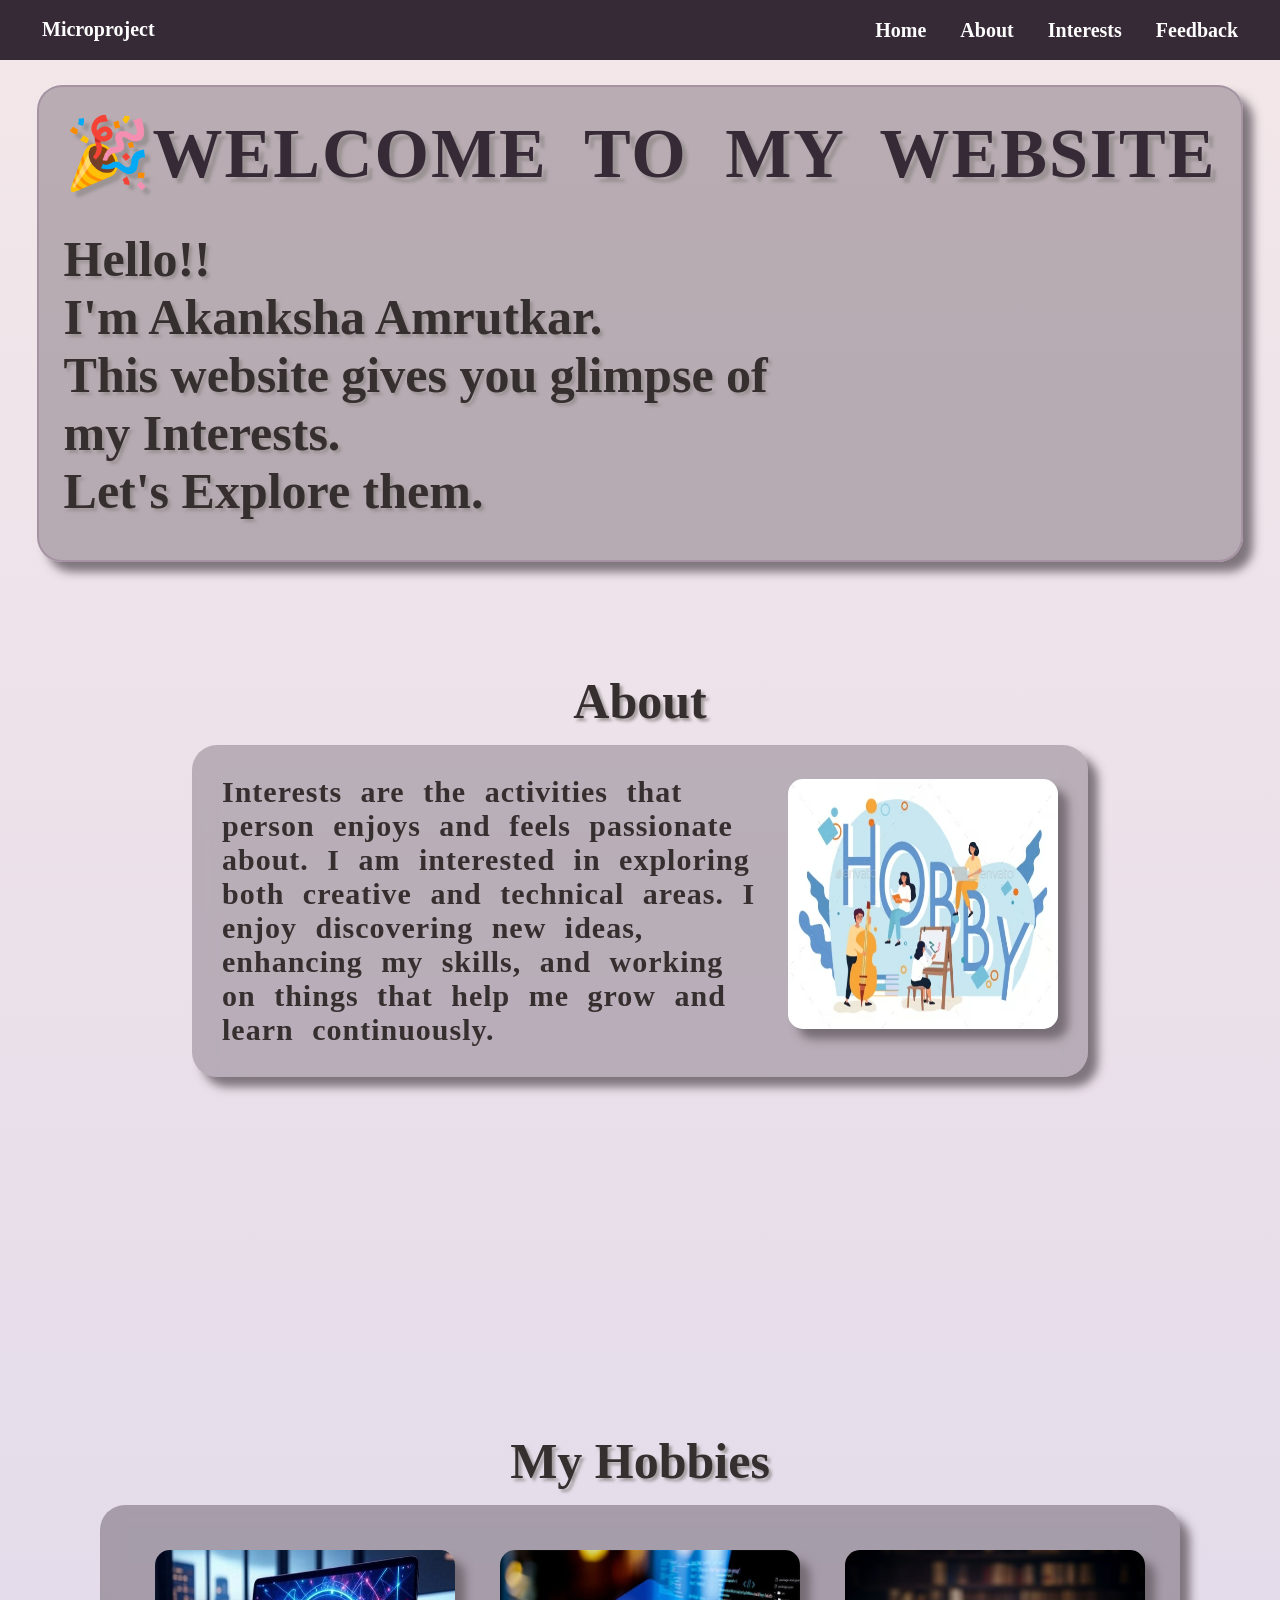
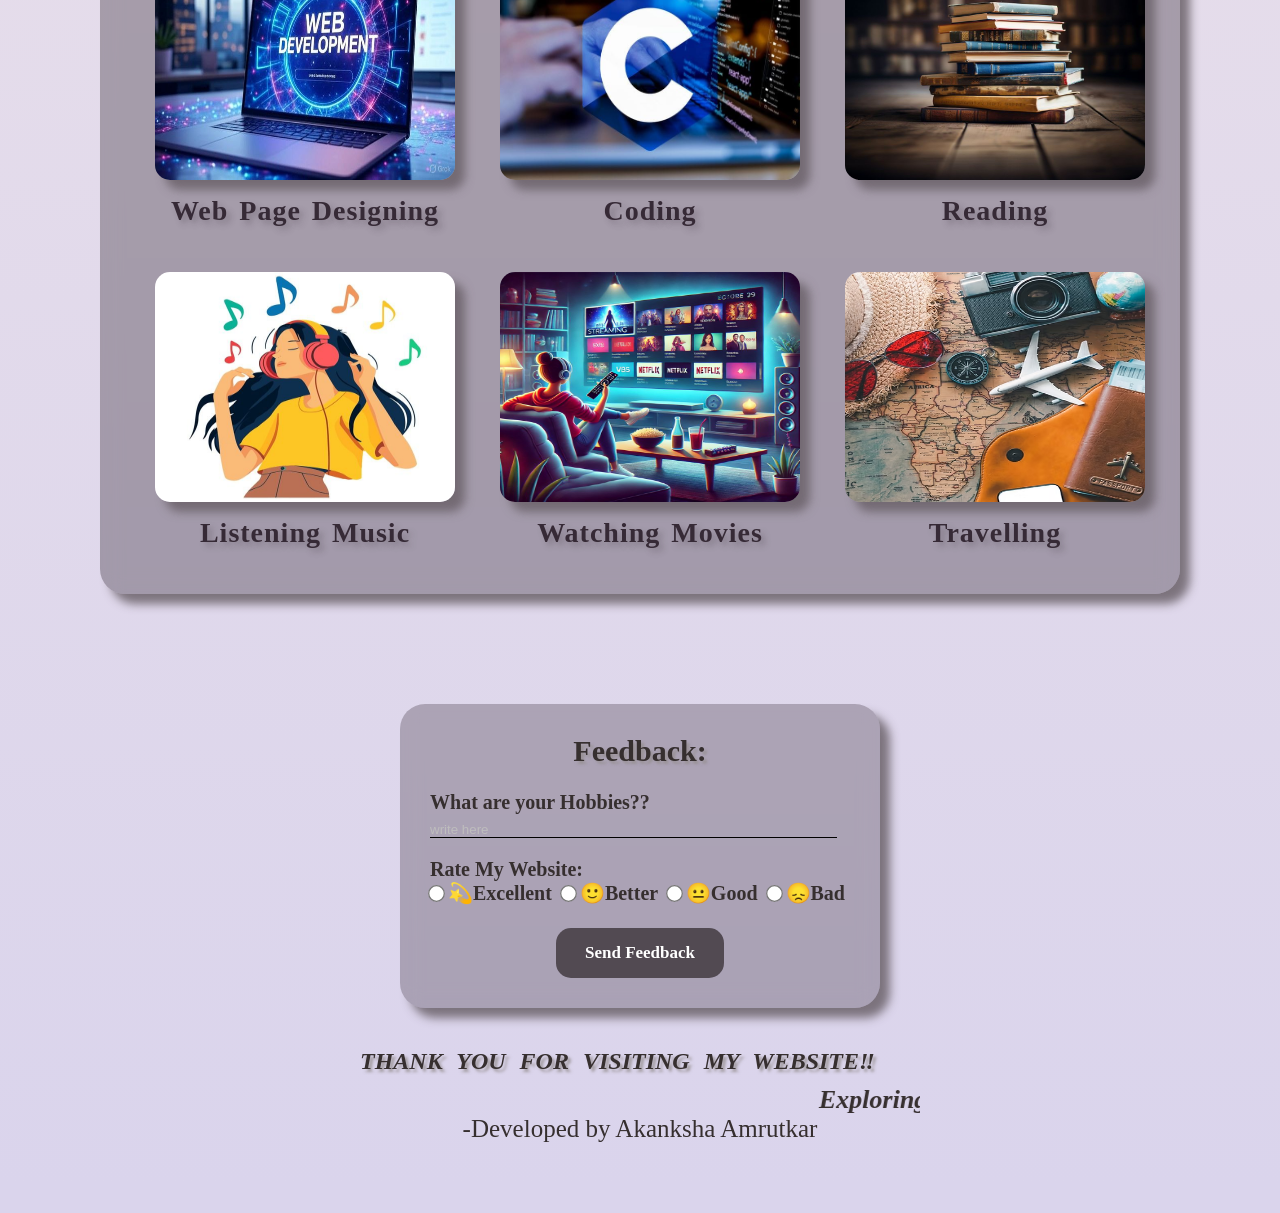
==== index.html @ 0caa79c3 "Add files via upload" ====
<html>

<head>
    <title>Microproject_05</title>
    <link rel="stylesheet" href="stylemp.css">
    <meta name="viewport" content="width=device-width, intial-scale=1.0">
</head>

<body>
    <nav>
        <div class="view">
            <a class="t">Microproject</a>
        </div>

        <div class="tab">
            <a class="n" href="#name">Home</a>
            <a class="n" href="#about">About</a>
            <a class="n" href="#Interests">Interests</a>
            <a class="n" href="#Feedback">Feedback</a>
        </div>

    </nav>

    <section id="name">
        <div class="name">
            <p class="head">🎉WELCOME TO MY WEBSITE</p><br><br>
            <p class="p1">Hello!!<br> I'm Akanksha Amrutkar.<br>This website gives you glimpse of <br>my
                Interests.
                <br>Let's Explore them.
            </p>
        </div>
    </section>

    <div class="d1">
        <section id="about">
            <center>
                <p class="p1">About</p>
            </center>
            <div class="des">
                <p>
                    Interests are the activities that person enjoys and feels passionate about.
                    I am interested in exploring both creative and technical areas. I enjoy
                    discovering new ideas, enhancing my skills, and working
                    on things that help me grow and learn continuously.
                </p>
                <img src="h2.avif">
            </div>
        </section>
    </div>


    <section id="Interests">

        <center>
            <p class="p1">My Hobbies</p>
        </center>
        <div class="main">

            <div class="ins">
                <a href="web.html">
                    <img src="web.jpeg">
                    <p>Web Page Designing</p>
                </a>
            </div>

            <div class="ins">
                <a href="cod.html">
                    <img src="ci.jpeg">
                    <p>Coding</p>
                </a>
            </div>

            <div class="ins">
                <a href="read.html">
                    <img src="i1.jpeg">
                    <p>Reading</p>
                </a>
            </div>

            <div class="ins">
                <a href="music.html">
                    <img src="mi.jpeg">
                    <p>Listening Music</p>
                </a>
            </div>

            <div class="ins">
                <a href="movies.html">
                    <img src="mov.jpeg">
                    <p>Watching Movies</p>
                </a>
            </div>

            <div class="ins">
                <a href="travel.html">
                    <img src="tra.avif">
                    <p>Travelling</p>
                </a>
            </div>

        </div>
    </section>


    <section id="Feedback">

        <div class="rate">
            <center>
                <p class="p2">Feedback:</p><br>
            </center>
            <form>
                <label>What are your Hobbies??</label><br>
                <input type="text" placeholder="write here"><br>
                <label>Rate My Website:</label><br>
                <label><input type="radio" name="rate">💫Excellent&nbsp;</label>
                <label><input type="radio" name="rate">🙂Better&nbsp;</label>
                <label><input type="radio" name="rate">😐Good&nbsp;</label>
                <label><input type="radio" name="rate">😞Bad&nbsp;</label>
                <br><br>
                <div class="but">
                    <button type="submit">Send Feedback</button>
                </div>
            </form>
        </div>

        <h1>THANK YOU FOR VISITING MY WEBSITE‼</h1>
        <marquee scrollamount="6" direction="left">
            <h2>Exploring, learning and creating everyday.</h2>
        </marquee>
        <p class="me">-Developed by Akanksha Amrutkar</p>
    </section>

</body>

</html>
---- stylemp.css ----
*{
    margin: 0;
    padding: 0;
    box-sizing: border-box;
}

html {
    scroll-behavior: smooth;
}

body {
    background-image: linear-gradient(to top, #dad4ec 0%, #dad4ec 1%, #f3e7e9 100%);
    color: rgb(54, 47, 47);
    font-family: Perpetua;
    display: flex;
    flex-direction: column;
    align-items: center;
    justify-content: center;
}

nav {
    background-color: #362a36;
    height: 60px;
    width: 100%;
    display: flex;
    justify-content: space-between;
    padding: 10px;
}

.tab {
    display: flex;
    flex-direction: row;
    align-items: center;
    gap: 30px;
    margin-right: 30px;
}

.view {
    margin: 8px;
    margin-left: 30px;
    text-align: center;
    align-items: center;
    font-weight: bold;
    font-size: 20px;

}

.head {
    color: #362a36;
    font-size: 70px;
    font-weight: bold;
    word-spacing: 18px;
    letter-spacing: 2px;
    text-shadow: 5px 5px 3px rgba(148, 142, 142, 0.81);
}

section {
    margin-bottom: 70px;
}

.name {
    display: block;
    margin: auto;
    margin-top: 25px;
    padding: 25px;
    border: 2px solid rgba(155, 133, 153, 0.628);
    box-shadow: 10px 10px 10px rgba(108, 98, 107, 0.856);
    background-color: #352a354d;
    border-radius: 25px;
    transition: 0.3s ease;
}

.name:hover {
    transform: scale(1.03);
}

.d1 {
    margin: 40px;
    height: 80%;
    width: 70%;
}

.des {
    background-color: #362a3646;
    padding: 30px;
    font-size: 30px;
    font-weight: bold;
    letter-spacing: 1px;
    word-spacing: 10px;
    height: auto;
    width: 100%;
    text-align: left;
    backdrop-filter: blur(10px);
    box-shadow: 10px 10px 10px rgba(108, 98, 107, 0.856);
    border-radius: 25px;
    display: flex;
    flex-direction: row;
    gap: 30px;
    align-items: center;
}


.des img {
    height: 250px;
    width: 270px; 
    border-radius: 15px;
}

.n,
.t {
    text-decoration: none;
    color: rgb(254, 254, 254);
    font-size: 20px;
    font-weight: bold;
    padding: 2px;
    transition: 0.3s ease;
}

.n:hover {
    color: rgb(145, 145, 155);
    border: 1px solid white;
    border-radius: 5px;
    cursor: pointer;
}

.t:hover {
    color: rgb(145, 145, 155);
    cursor: pointer;
    transform: scale(1.2);
}

.main {
    display: grid;
    grid-template-columns: repeat(3, 1fr);
    gap: 15px;
    height: auto;
    width: 100%;
    background-color: #362a365b;
    padding: 30px;
    border-radius: 25px;
    backdrop-filter: blur(10px);
    box-shadow: 10px 10px 10px rgba(108, 98, 107, 0.856);
}

.ins {
    border: none;
    border-radius: 25px;
    width: 100%;
    height: auto;
    font-size: 28px;
    font-weight: bold;
    letter-spacing: 1px;
    word-spacing: 3px;
    text-align: center;
    margin: 10px;
    padding: 5px;
}

.ins p {
    color: #362a36;
    text-shadow: 4px 4px 6px #352a354d;
}

.p1 {
    font-size: 50px;
    text-shadow: 3px 3px 3px rgba(148, 142, 142, 0.81);
    font-weight: bold;
    margin-bottom: 15px;
}


img {
    height: 230px;
    width: 300px;
    box-shadow: 10px 10px 10px rgba(108, 98, 107, 0.856);
    margin-bottom: 15px;
    border-radius: 15px;
    transition: all 0.4s ease;
}

img:hover {
    transform: scale(1.05);

}

.rate {
    box-shadow: 10px 10px 10px rgba(108, 98, 107, 0.856);
    margin: 40px;
    height: auto;
    padding: 30px;
    border-radius: 25px;
    backdrop-filter: blur(10px);
    background-color: #362a364c;
    font-size: 20px;
    font-weight: bold;
}

.p2 {
    font-size: 30px;
    text-shadow: 3px 3px 3px rgba(148, 142, 142, 0.81);
    font-weight: bold;

}

input[type="text"] {
    background-color: transparent;
    margin-bottom: 20px;
    margin-top: 8px;
    width: 97%;
    border: none;
    border-bottom: 1px solid black;

}

::placeholder {
    color: rgb(190, 189, 189);
}

input[type="radio"]{
    transform: scale(1.3);
    margin-right: 5px;
    cursor: pointer;
}

.but {
    display: flex;
    justify-content: center;
}

button {
    height: 50px;
    width: 40%;
    background-color: #524a52;
    color: white;
    font-family: Perpetua;
    font-size: 17px;
    font-weight: bold;
    border: none;
    border-radius: 15px;
    transition: all 0.3s ease-in;
}

button:hover {
    transform: scale(1.1);
    cursor: pointer;
    background-color: #6c636f;
}

a {
    text-decoration: none;
    color: black;
}

h1 {
    font-family: Perpetua;
    font-style: italic;
    word-spacing: 8px;
    text-shadow: 3px 3px 3px rgba(148, 142, 142, 0.81);;
}

h2{
    font-family:Constantia;
    font-size: 26px;
    font-weight: bold;
    font-style: italic;
    margin-top: 10px;
}


.me {
    text-align: center;
    font-family: Brush script MT, cursive;
    font-size: 25px;
}

@media (max-width: 992px) {
    .name{
        padding: 18px;
        width: 90%;
    }

    .head{
        width: 98%;
        font-size: 30px;
        word-spacing: normal;
    }
    
    .main {
        grid-template-columns: repeat(2, 1fr);
        gap: 8px;
        width: auto;
        height: auto;
        padding: 15px;
    }

    .ins {
        display: block;
        margin: auto;
        width: 100%;
        height: auto;
        font-size: 24px;
        word-spacing: normal;
    }

    .des{
        display: block;
        margin: auto;
        text-align: center;
        align-items: center;
        padding: 12px;
        font-size: 18px;
        word-spacing: normal;
        width: 100%;
        height: auto;
        gap: 15px;
    }

    .des img{
        margin-top: 10px;
        height: 150px;
        width: 170px;
    }

    img{
        height: 160px;
        width: 180px;
    }
}

@media (max-width: 576px) {

    nav{
        height: auto;
        width: 100%;
        display: block;
        margin: auto;
    }

    .tab{
        display: flex;
        margin-left: 24px;
    }

    .view{
        font-size: 13px;
        margin-bottom: 10px;
    }

    section{
        margin-bottom: 120px;
    }

    .name{
        padding: 18px;
        width: 90%;
    }

    .head{
        width: 98%;
        font-size: 30px;
        word-spacing: normal;
    }

    .d1{
        margin: 20px;
        height: auto;
        width: 80%;
    }

    .des{
        display: block;
        margin: auto;
        text-align: center;
        align-items: center;
        padding: 12px;
        font-size: 18px;
        word-spacing: normal;
        width: 100%;
        height: auto;
        gap: 15px;
    }

    .des img{
        margin-top: 10px;
        height: 150px;
        width: 170px;
    }

    .n,.t{
        font-size: 17px;
    }

    .main {
        grid-template-columns: repeat(2, 1fr);
        gap: 8px;
        width: auto;
        height: auto;
        padding: 15px;
    }

    .ins {
        display: block;
        margin: auto;
        width: 100%;
        height: auto;
        font-size: 24px;
        word-spacing: normal;
    }

    img{
        height: 130px;
        width: 160px;
        transition: all 0.3s ease;
    }

    img:hover {
    transform: scale(1.05);
    }

    img:active {
    transform: scale(0.97);
    }

    .p1 {
        font-size: 22px;
    }

    a {
        font-size: 13px;
    }

    .rate{
        display: block;
        margin: 20px;
        height: auto;
        padding: 20px;
        font-size: 18px;
        width: auto;
    }

    .p2{
        font-size: 20px;
    }

    input[type="text"] {
        width: 95%;
    }

    input[type="radio"]{
    transform: scale(1.1);
    margin-right: 5px;
    cursor: pointer;
   }

   button:active{
    background-color: #8a848a;
   }

   h1{
    text-align: center;
    font-size: 19px;
    word-spacing: 6px;
    margin: 6px;
   }

   h2{
    font-size: 15px;
    margin-bottom: 15px;
   }

   .me{
    font-size: 22px;
   }
}
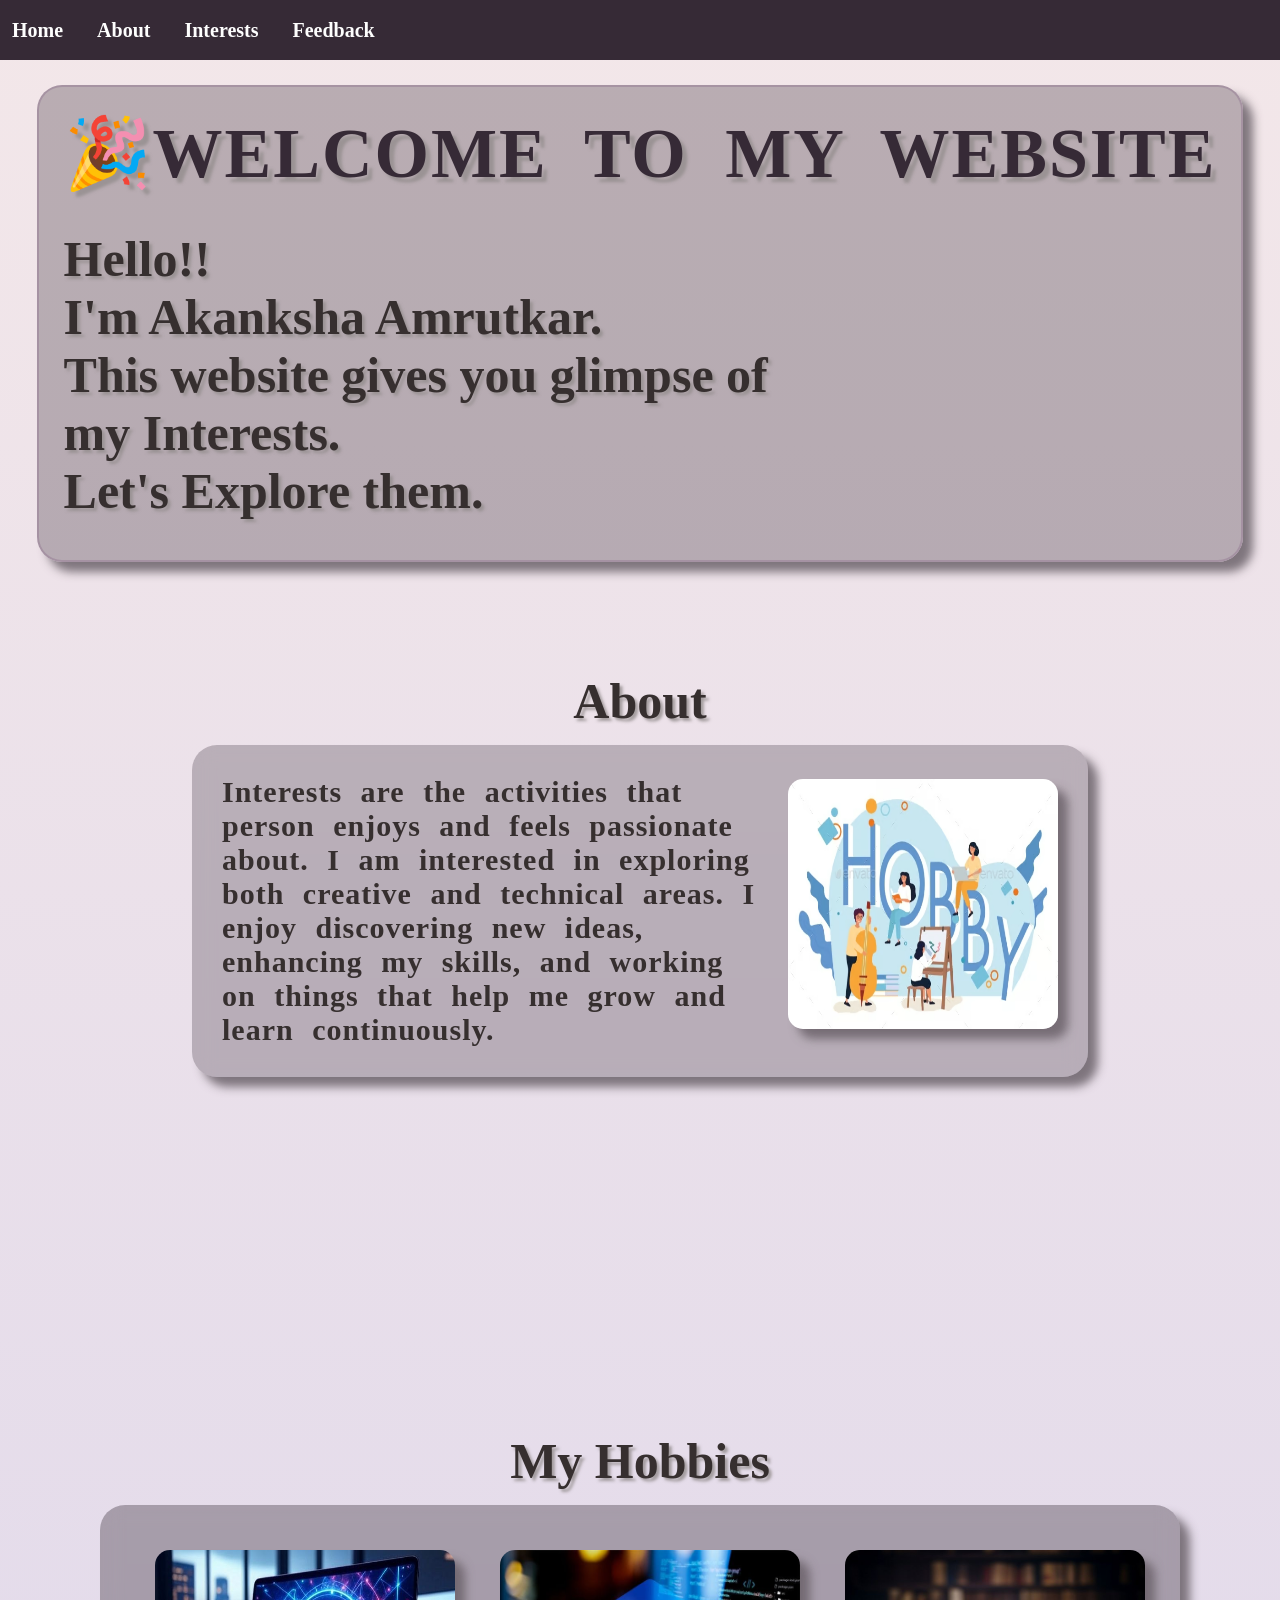
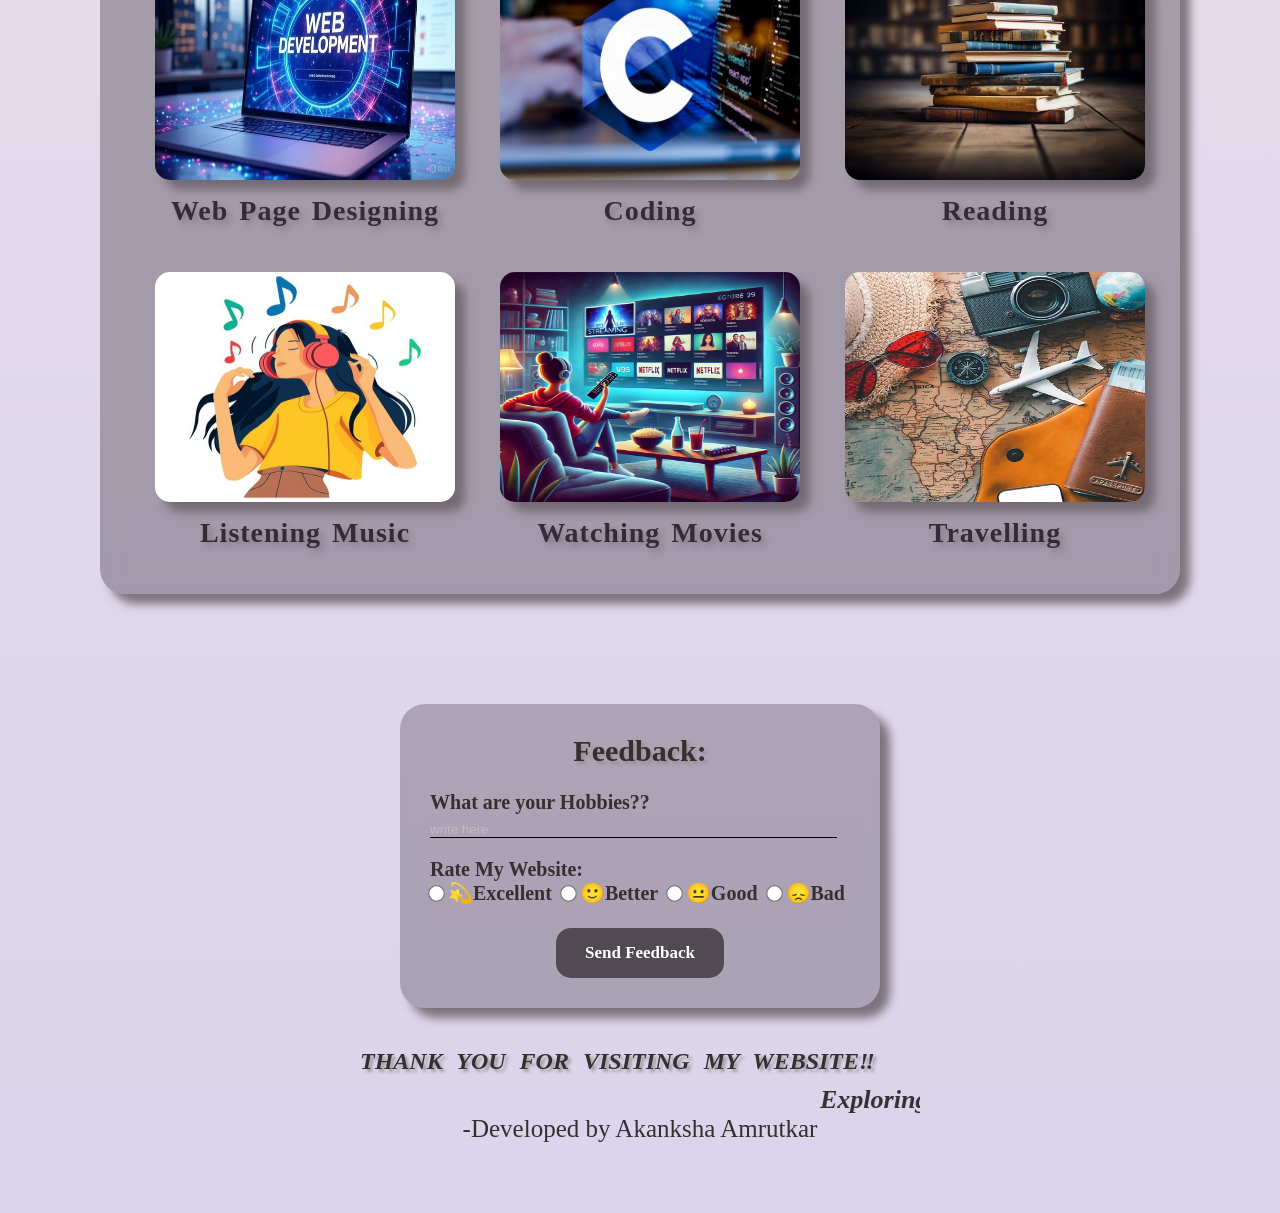
==== commit 9d03734e: "Update index.html" ====
--- a/index.html
+++ b/index.html
@@ -3,15 +3,11 @@
 <head>
     <title>Microproject_05</title>
     <link rel="stylesheet" href="stylemp.css">
-    <meta name="viewport" content="width=device-width, intial-scale=1.0">
+    <meta name="viewport" content="width=device-width, initial-scale=1.0">
 </head>
 
 <body>
     <nav>
-        <div class="view">
-            <a class="t">Microproject</a>
-        </div>
-
         <div class="tab">
             <a class="n" href="#name">Home</a>
             <a class="n" href="#about">About</a>
@@ -132,4 +128,4 @@
 
 </body>
 
-</html>+</html>
--- a/stylemp.css
+++ b/stylemp.css
@@ -338,7 +338,7 @@
 
     .tab{
         display: flex;
-        margin-left: 24px;
+        padding-right:20px;
     }
 
     .view{
@@ -471,4 +471,4 @@
    .me{
     font-size: 22px;
    }
-}+}
